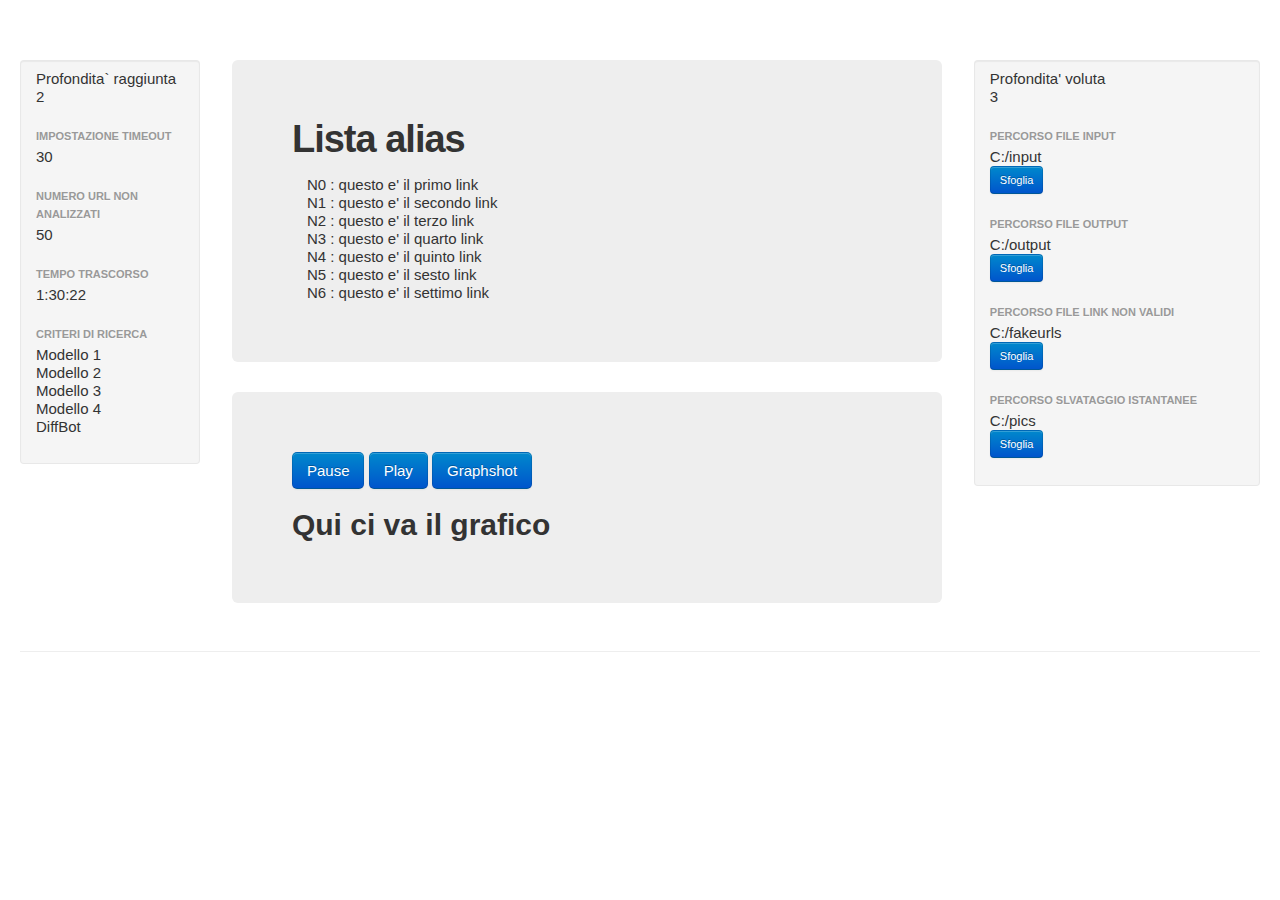
==== urlgraphs-Server/templates/GI.html @ 9bdd7f50 "First version of web interface and server" ====
<html lang="en">
  <head>
    <meta charset="utf-8">
    <title>urlgraphs-web</title>
    <meta name="viewport" content="width=device-width, initial-scale=1.0">
    <meta name="description" content="">
    <meta name="author" content="">
    <link href="../static/bootstrap.css" rel="stylesheet">
    <style type="text/css">
      body
      {
        padding-top: 60px;
        padding-bottom: 40px;
      }
      .sidebar-nav
      {
        padding: 9px 0;
      }
    </style>
    <link href="../static/bootstrap-responsive.css" rel="stylesheet">
  </head>
  <body>
    <div class="container-fluid">
      <div class="row-fluid">
        <div class="span2">
          <div class="well sidebar-nav">
            <ul class="nav nav-list">
              <li>Profondita` raggiunta</li>
              <li class="active">2</li>
              <br>
              <li class="nav-header">Impostazione Timeout</li>              
              <li class="active">30</li>
              <br>
              <li class="nav-header">Numero URL non analizzati</li>
              <li class="active">50</li>
              <br>
              <li class="nav-header">Tempo trascorso</li>              
              <li class="active">1:30:22</li>
              <br>
              <li class="nav-header">Criteri di ricerca</li>
              <li class="active">Modello 1</li>
              <li class="active">Modello 2</li>
              <li class="active">Modello 3</li>
              <li class="active">Modello 4</li>
              <li class="active">DiffBot</li>
              <br>
            </ul>
          </div>
        </div>
        <div class="span7">
          <div class="hero-unit">
            <h1>Lista alias</h1>
            <br>
            <ul class="nav nav-list">
              <li class="active">N0 : questo e' il primo link</li>
              <li class="active">N1 : questo e' il secondo link</li>
              <li class="active">N2 : questo e' il terzo link</li>
              <li class="active">N3 : questo e' il quarto link</li>
              <li class="active">N4 : questo e' il quinto link</li>
              <li class="active">N5 : questo e' il sesto link</li>
              <li class="active">N6 : questo e' il settimo link</li>
            </ul>            
          </div>
          <div class="hero-unit">
            <a data-toggle="modal" href="#myModal" class="btn btn-primary btn-large">Pause</a>
            <a data-toggle="modal" href="#myModal" class="btn btn-primary btn-large">Play</a>
            <a data-toggle="modal" href="#myModal" class="btn btn-primary btn-large">Graphshot</a>
            <br>
            <br>  
            <h2>Qui ci va il grafico<h2>
            <script src='../static/force.js' type='text/javascript'></script>
          </div>
        </div>
        <div class="span3">
          <div class="well sidebar-nav">
            <ul class="nav nav-list">
              <li>Profondita' voluta</li>
              <li class="active">3</li>
              <br>                          
              <li class="nav-header">Percorso file input</li>
              <li class="active">C:/input</li>
              <a data-toggle="modal" href="#myModal" class="btn btn-primary btn-small">Sfoglia</a>
              <br>
              <br>
              <li class="nav-header">Percorso file output</li>
              <li class="active">C:/output</li>
              <a data-toggle="modal" href="#myModal" class="btn btn-primary btn-small">Sfoglia</a>
              <br>
              <br>
              <li class="nav-header">Percorso file link non validi</li>              
              <li class="active">C:/fakeurls</li>
              <a data-toggle="modal" href="#myModal" class="btn btn-primary btn-small">Sfoglia</a>
              <br>
              <br>
              <li class="nav-header">Percorso slvataggio istantanee</li>              
              <li class="active">C:/pics</li>
              <a data-toggle="modal" href="#myModal" class="btn btn-primary btn-small">Sfoglia</a>
              <br>
              <br>
            </ul>
          </div>
        </div>
      </div>
      <hr>
    </div>        
  </body>
</html>
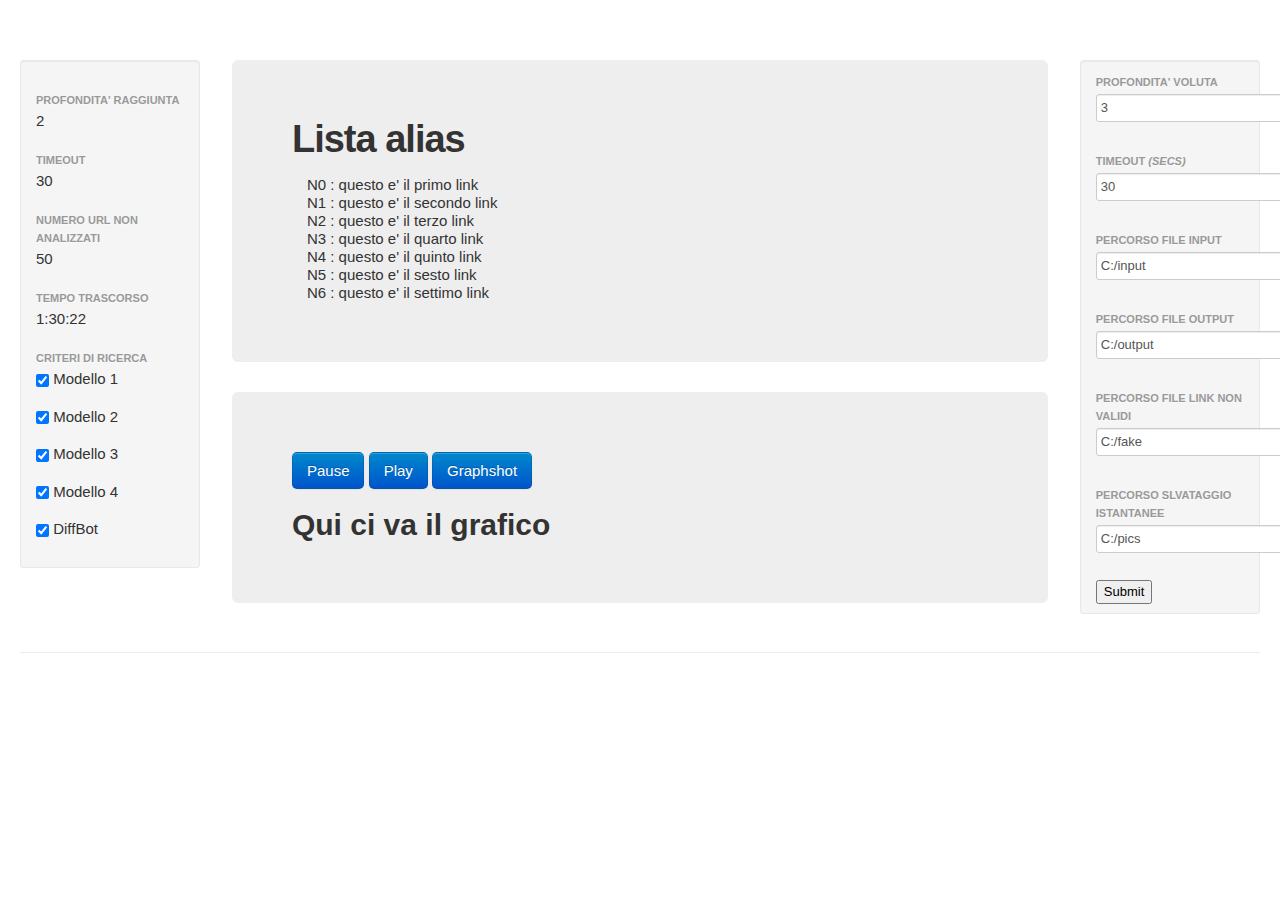
==== commit 47d0ad96: "Improved interface and server features" ====
--- a/urlgraphs-Server/templates/GI.html
+++ b/urlgraphs-Server/templates/GI.html
@@ -6,6 +6,8 @@
     <meta name="description" content="">
     <meta name="author" content="">
     <link href="../static/bootstrap.css" rel="stylesheet">
+    <script src="http://code.jquery.com/jquery-1.7.2.min.js"></script>
+    <script src="../static/submit.js"></script>
     <style type="text/css">
       body
       {
@@ -25,10 +27,11 @@
         <div class="span2">
           <div class="well sidebar-nav">
             <ul class="nav nav-list">
-              <li>Profondita` raggiunta</li>
+              <br>
+              <li class="nav-header">Profondita' raggiunta</li>
               <li class="active">2</li>
               <br>
-              <li class="nav-header">Impostazione Timeout</li>              
+              <li class="nav-header">Timeout</li>              
               <li class="active">30</li>
               <br>
               <li class="nav-header">Numero URL non analizzati</li>
@@ -38,18 +41,22 @@
               <li class="active">1:30:22</li>
               <br>
               <li class="nav-header">Criteri di ricerca</li>
-              <li class="active">Modello 1</li>
-              <li class="active">Modello 2</li>
-              <li class="active">Modello 3</li>
-              <li class="active">Modello 4</li>
-              <li class="active">DiffBot</li>
+              <li class="active"><input type="checkbox" name="option1" value="Modello1" checked> Modello 1</li>
+              <br>
+              <li class="active"><input type="checkbox" name="option2" value="Modello2" checked> Modello 2</li>
+              <br>
+              <li class="active"><input type="checkbox" name="option3" value="Modello3" checked> Modello 3</li>
+              <br>
+              <li class="active"><input type="checkbox" name="option4" value="Modello4" checked> Modello 4</li>
+              <br>
+              <li class="active"><input type="checkbox" name="option5" value="Modello5" checked> DiffBot</li>
               <br>
             </ul>
           </div>
         </div>
-        <div class="span7">
+        <div class="span8">
           <div class="hero-unit">
-            <h1>Lista alias</h1>
+            <h1>Lista alias</a></h1>
             <br>
             <ul class="nav nav-list">
               <li class="active">N0 : questo e' il primo link</li>
@@ -62,41 +69,54 @@
             </ul>            
           </div>
           <div class="hero-unit">
-            <a data-toggle="modal" href="#myModal" class="btn btn-primary btn-large">Pause</a>
-            <a data-toggle="modal" href="#myModal" class="btn btn-primary btn-large">Play</a>
-            <a data-toggle="modal" href="#myModal" class="btn btn-primary btn-large">Graphshot</a>
+            <a data-toggle="modal" href="/Pause" class="btn btn-primary btn-large">Pause</a>
+            <a data-toggle="modal" href="/Play" class="btn btn-primary btn-large">Play</a>
+            <a data-toggle="modal" href="/Graphshot" class="btn btn-primary btn-large">Graphshot</a>
             <br>
-            <br>  
-            <h2>Qui ci va il grafico<h2>
-            <script src='../static/force.js' type='text/javascript'></script>
+            <br> 
+            <h2>Qui ci va il grafico</h2> 
           </div>
         </div>
-        <div class="span3">
+        <div class="span2">
           <div class="well sidebar-nav">
             <ul class="nav nav-list">
-              <li>Profondita' voluta</li>
-              <li class="active">3</li>
-              <br>                          
+              <li class="nav-header">Profondita' voluta</li>
+              <li class="active">
+                <form method="" action="">
+              	  <textarea name="profondita" cols="1" rows="1">3</textarea>
+                </form>	
+	      </li>
+              <li class="nav-header">Timeout <i>(secs)</i></li>
+              <li class="active">
+                <form method="" action="">
+              	  <textarea name="timeout" cols="2" rows="1">30</textarea>
+              	</form>	
+	      </li>                    
               <li class="nav-header">Percorso file input</li>
-              <li class="active">C:/input</li>
-              <a data-toggle="modal" href="#myModal" class="btn btn-primary btn-small">Sfoglia</a>
-              <br>
-              <br>
+              <li class="active">
+                <form method="" action="">
+              	  <textarea name="input" cols="20" rows="1">C:/input</textarea>
+              	</form>	
+	      </li>
               <li class="nav-header">Percorso file output</li>
-              <li class="active">C:/output</li>
-              <a data-toggle="modal" href="#myModal" class="btn btn-primary btn-small">Sfoglia</a>
-              <br>
-              <br>
+              <li class="active">
+                <form method="" action="">
+              	  <textarea name="output" cols="20" rows="1">C:/output</textarea>
+                </form>	
+	      </li>
               <li class="nav-header">Percorso file link non validi</li>              
-              <li class="active">C:/fakeurls</li>
-              <a data-toggle="modal" href="#myModal" class="btn btn-primary btn-small">Sfoglia</a>
-              <br>
-              <br>
+              <li class="active">
+                <form method="" action="">
+              	  <textarea name="fake" cols="20" rows="1">C:/fake</textarea>
+              	</form>	
+	      </li>
               <li class="nav-header">Percorso slvataggio istantanee</li>              
-              <li class="active">C:/pics</li>
-              <a data-toggle="modal" href="#myModal" class="btn btn-primary btn-small">Sfoglia</a>
-              <br>
-              <br>
+              <li class="active">
+                <form method="" action="">
+              	  <textarea name="shots" cols="20" rows="1">C:/pics</textarea>              	  
+	      	</form>	
+	      </li>
+	      <li><input type="submit" value="Submit"/></li>
             </ul>
           </div>
         </div>
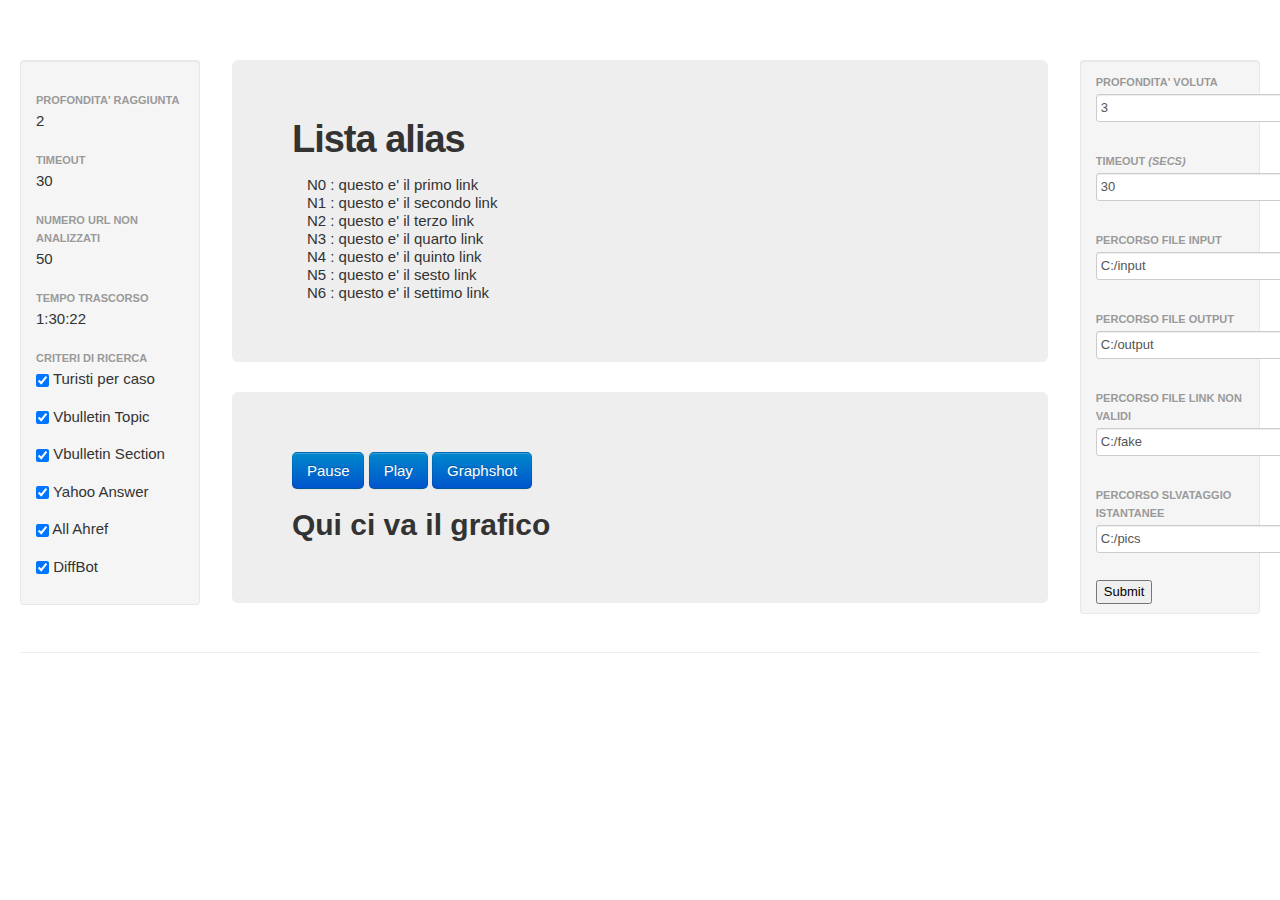
==== commit 4cca2baa: "Implemented data sending towards the server" ====
--- a/urlgraphs-Server/templates/GI.html
+++ b/urlgraphs-Server/templates/GI.html
@@ -8,6 +8,7 @@
     <link href="../static/bootstrap.css" rel="stylesheet">
     <script src="http://code.jquery.com/jquery-1.7.2.min.js"></script>
     <script src="../static/submit.js"></script>
+    <script src="../static/AtLeastOneChecked.js"></script>
     <style type="text/css">
       body
       {
@@ -41,15 +42,17 @@
               <li class="active">1:30:22</li>
               <br>
               <li class="nav-header">Criteri di ricerca</li>
-              <li class="active"><input type="checkbox" name="option1" value="Modello1" checked> Modello 1</li>
+              <li class="active"><input type="checkbox" class = "opt1" name="option1" value="Modello1" checked> Turisti per caso</li>
               <br>
-              <li class="active"><input type="checkbox" name="option2" value="Modello2" checked> Modello 2</li>
+              <li class="active"><input type="checkbox" class = "opt2" name="option2" value="Modello2" checked> Vbulletin Topic</li>
               <br>
-              <li class="active"><input type="checkbox" name="option3" value="Modello3" checked> Modello 3</li>
+              <li class="active"><input type="checkbox" class = "opt3" name="option3" value="Modello3" checked> Vbulletin Section</li>
               <br>
-              <li class="active"><input type="checkbox" name="option4" value="Modello4" checked> Modello 4</li>
+              <li class="active"><input type="checkbox" class = "opt4" name="option4" value="Modello4" checked> Yahoo Answer</li>
               <br>
-              <li class="active"><input type="checkbox" name="option5" value="Modello5" checked> DiffBot</li>
+              <li class="active"><input type="checkbox" class = "opt5" name="option6" value="Modello5" checked> All Ahref</li>
+              <br>
+              <li class="active"><input type="checkbox" class = "opt6" name="option6" value="Modello6" checked> DiffBot</li>
               <br>
             </ul>
           </div>
@@ -69,9 +72,9 @@
             </ul>            
           </div>
           <div class="hero-unit">
-            <a data-toggle="modal" href="/Pause" class="btn btn-primary btn-large">Pause</a>
-            <a data-toggle="modal" href="/Play" class="btn btn-primary btn-large">Play</a>
-            <a data-toggle="modal" href="/Graphshot" class="btn btn-primary btn-large">Graphshot</a>
+            <a data-toggle="modal"  onClick="alert('PAUSE')" class="btn btn-primary btn-large">Pause</a>
+            <a data-toggle="modal"  onClick="alert('PLAY')" class="btn btn-primary btn-large">Play</a>
+            <a data-toggle="modal"  onClick="alert('GRAPHSHOT')" class="btn btn-primary btn-large">Graphshot</a>
             <br>
             <br> 
             <h2>Qui ci va il grafico</h2> 
@@ -82,41 +85,45 @@
             <ul class="nav nav-list">
               <li class="nav-header">Profondita' voluta</li>
               <li class="active">
-                <form method="" action="">
+                <form name="UrlProfondita" method="" action="">
               	  <textarea name="profondita" cols="1" rows="1">3</textarea>
                 </form>	
 	      </li>
               <li class="nav-header">Timeout <i>(secs)</i></li>
               <li class="active">
-                <form method="" action="">
+                <form name="UrlTimeout" method="" action="">
               	  <textarea name="timeout" cols="2" rows="1">30</textarea>
               	</form>	
 	      </li>                    
               <li class="nav-header">Percorso file input</li>
               <li class="active">
-                <form method="" action="">
+                <form name="UrlInput" method="" action="">
               	  <textarea name="input" cols="20" rows="1">C:/input</textarea>
               	</form>	
 	      </li>
               <li class="nav-header">Percorso file output</li>
               <li class="active">
-                <form method="" action="">
+                <form name="UrlOutput" method="" action="">
               	  <textarea name="output" cols="20" rows="1">C:/output</textarea>
                 </form>	
 	      </li>
               <li class="nav-header">Percorso file link non validi</li>              
               <li class="active">
-                <form method="" action="">
+                <form name="UrlFake" method="" action="">
               	  <textarea name="fake" cols="20" rows="1">C:/fake</textarea>
               	</form>	
 	      </li>
               <li class="nav-header">Percorso slvataggio istantanee</li>              
               <li class="active">
-                <form method="" action="">
+                <form name="UrlShots" method="" action="">
               	  <textarea name="shots" cols="20" rows="1">C:/pics</textarea>              	  
 	      	</form>	
 	      </li>
-	      <li><input type="submit" value="Submit"/></li>
+	      <li>
+	        <script src="../static/sub_confirm.js"></script>
+	        <script src="../static/input.js"></script>
+	        <input onClick="if(Sub()) {alert(Input());}" class="send" type="submit" value="Submit"/>
+	      </li>
             </ul>
           </div>
         </div>
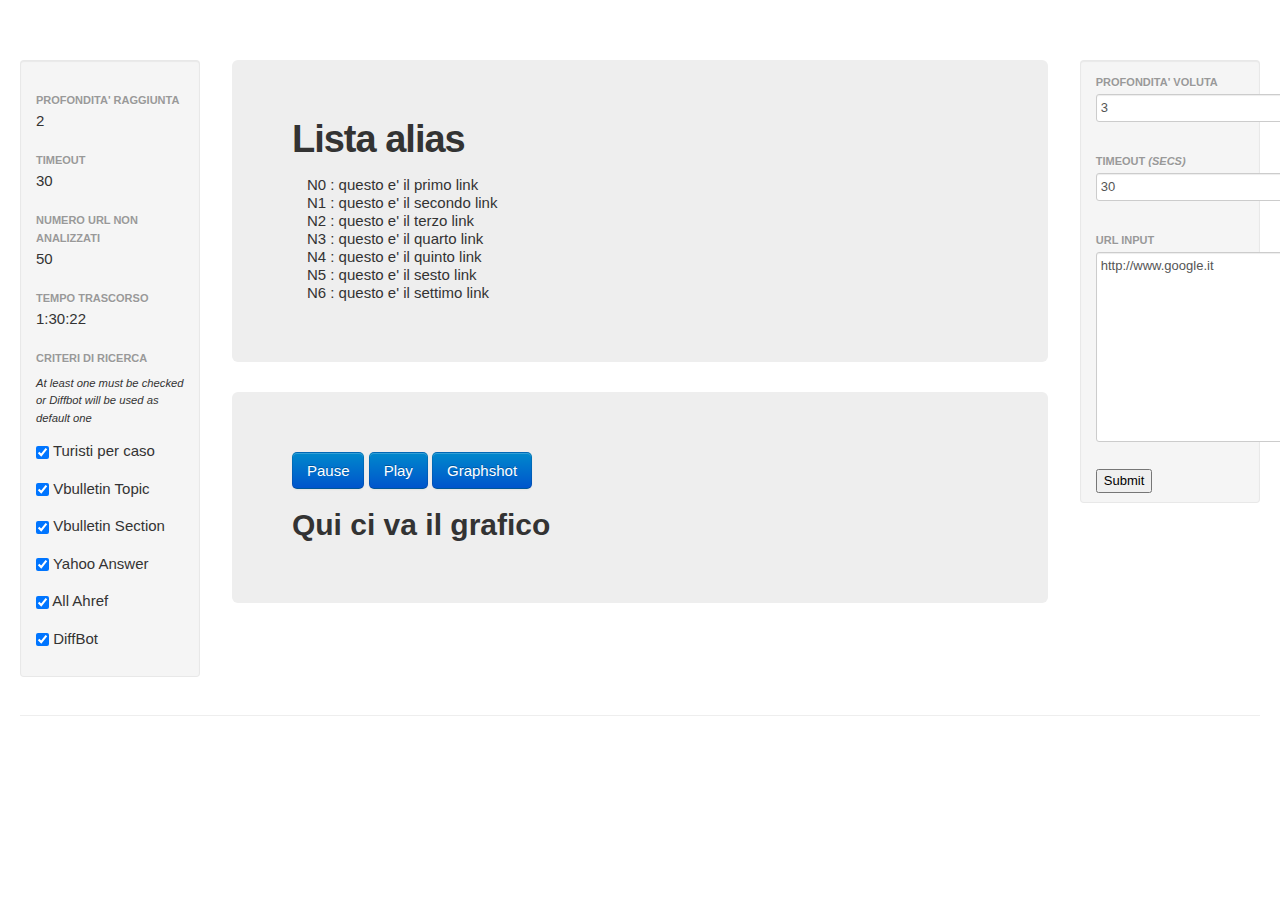
==== commit 580657a4: "Settings transmission and filtering implemented" ====
--- a/urlgraphs-Server/templates/GI.html
+++ b/urlgraphs-Server/templates/GI.html
@@ -8,7 +8,6 @@
     <link href="../static/bootstrap.css" rel="stylesheet">
     <script src="http://code.jquery.com/jquery-1.7.2.min.js"></script>
     <script src="../static/submit.js"></script>
-    <script src="../static/AtLeastOneChecked.js"></script>
     <style type="text/css">
       body
       {
@@ -42,6 +41,8 @@
               <li class="active">1:30:22</li>
               <br>
               <li class="nav-header">Criteri di ricerca</li>
+              <li><sub><i>At least one must be checked or Diffbot will be used as default one</i></sub></li>
+              <br>
               <li class="active"><input type="checkbox" class = "opt1" name="option1" value="Modello1" checked> Turisti per caso</li>
               <br>
               <li class="active"><input type="checkbox" class = "opt2" name="option2" value="Modello2" checked> Vbulletin Topic</li>
@@ -95,13 +96,13 @@
               	  <textarea name="timeout" cols="2" rows="1">30</textarea>
               	</form>	
 	      </li>                    
-              <li class="nav-header">Percorso file input</li>
+              <li class="nav-header">URl input</li>
               <li class="active">
                 <form name="UrlInput" method="" action="">
-              	  <textarea name="input" cols="20" rows="1">C:/input</textarea>
+              	  <textarea name="input" cols="20" rows="10">http://www.google.it</textarea>
               	</form>	
 	      </li>
-              <li class="nav-header">Percorso file output</li>
+             <!-- <li class="nav-header">Percorso file output</li>
               <li class="active">
                 <form name="UrlOutput" method="" action="">
               	  <textarea name="output" cols="20" rows="1">C:/output</textarea>
@@ -118,7 +119,7 @@
                 <form name="UrlShots" method="" action="">
               	  <textarea name="shots" cols="20" rows="1">C:/pics</textarea>              	  
 	      	</form>	
-	      </li>
+	      </li> !-->
 	      <li>
 	        <script src="../static/sub_confirm.js"></script>
 	        <script src="../static/input.js"></script>
